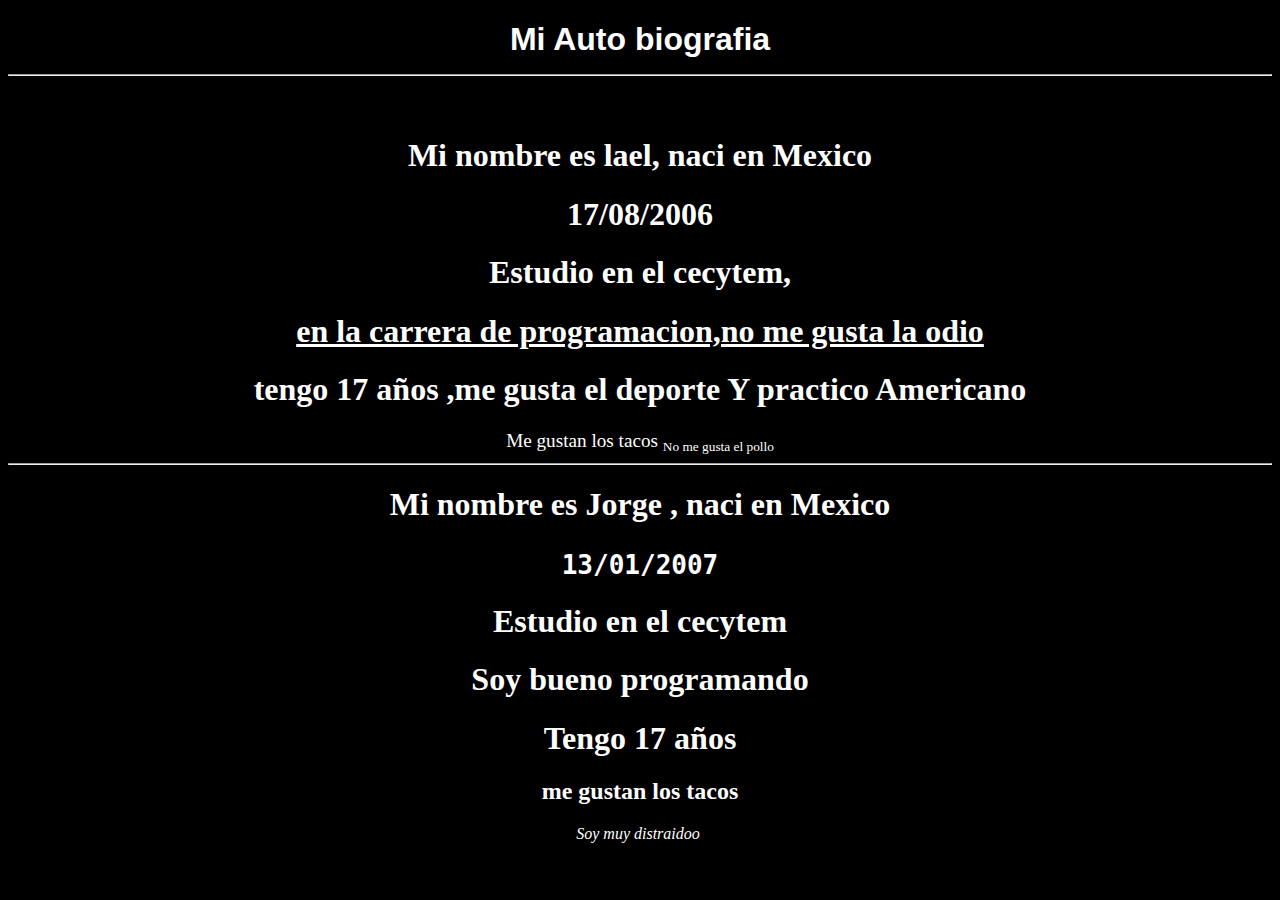
==== Hola.html @ d6b1ab6a "agregue archivos" ====
<!DOCTYPE html>
<html lang="en">
<head>
    <meta charset="UTF-8">
    <meta name="viewport" content="width=device-width, initial-scale=1.0">
    <link rel="icon" type="Image/jpg" href="/pri.png">
    <title>Auto</title>
</head color="Black">

<body bgcolor="Black" text="White" >
    <center>
    <h1><Font aria-setsize="10" face="Arial"> Mi Auto biografia </Font><hr></h1><br>

    <h1>Mi nombre es lael, naci en Mexico</h1><h1><b>17/08/2006</b></h1>
    <h1>Estudio en el cecytem,</h1> <h1><u>en la carrera de programacion,no me gusta la odio  </u></h1>
    <h1>tengo 17 años ,me gusta el deporte Y practico Americano</h1><big>Me gustan los tacos </big><sub>No me gusta el pollo</sub><hr>
    

    <h1>Mi nombre es Jorge , naci en Mexico </h1><h1><tt>13/01/2007</tt></h1>
    <h1>Estudio en el cecytem </h1><h1>Soy bueno programando </h1>
    <h1>Tengo 17 años </h1><h2 align ="center"> me gustan los tacos</h2><i>Soy muy distraidoo</i>
    
<img src="https://hips.hearstapps.com/hmg-prod/images/descarga-5-1576775899.jpg?crop=1.00xw:0.753xh;0,0.164xh&resize=2048:*" alt=""width="260"heigt="200">
</center>

</body>

</html>
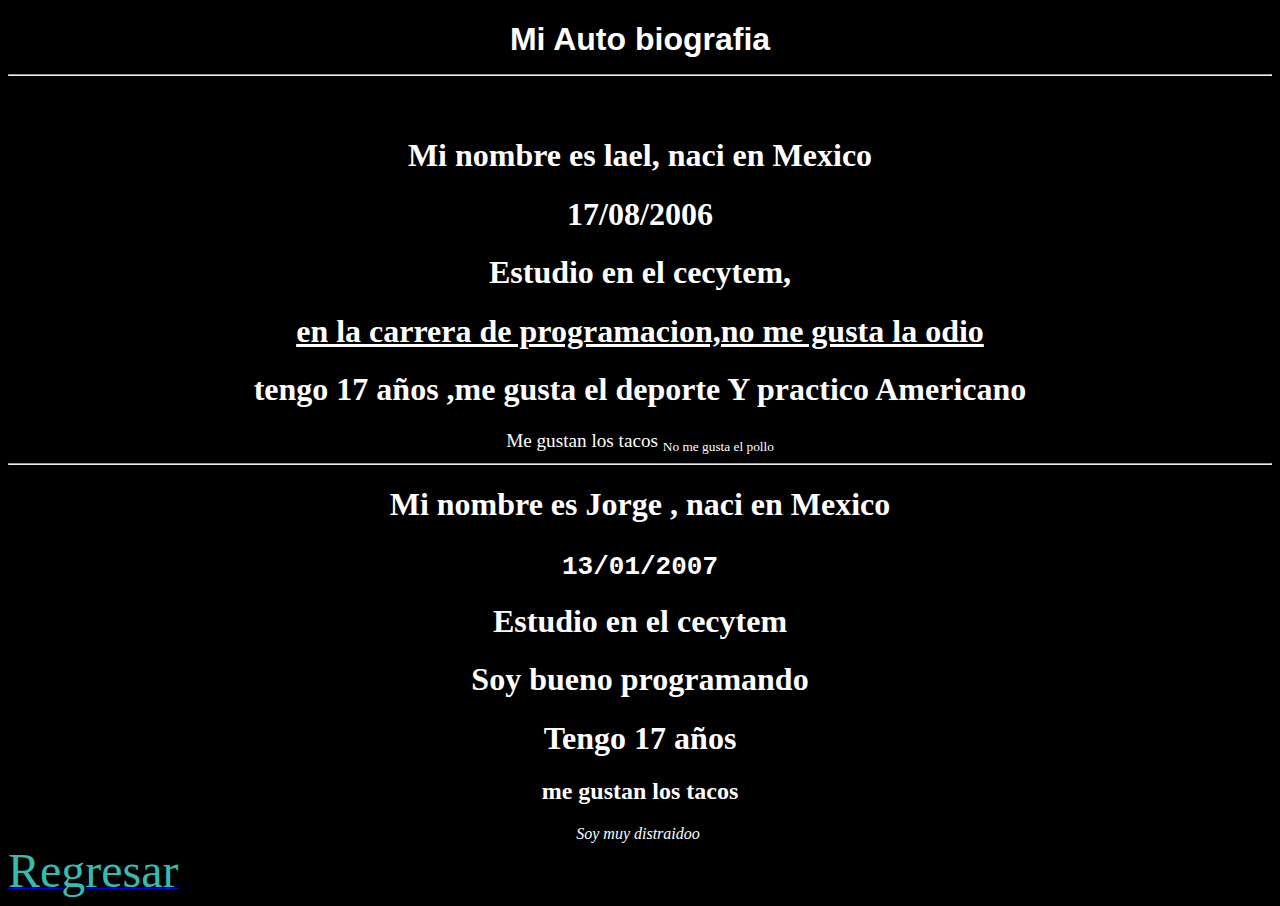
==== commit b30ef037: "Agregue" ====
--- a/Hola.html
+++ b/Hola.html
@@ -22,7 +22,7 @@
     
 <img src="https://hips.hearstapps.com/hmg-prod/images/descarga-5-1576775899.jpg?crop=1.00xw:0.753xh;0,0.164xh&resize=2048:*" alt=""width="260"heigt="200">
 </center>
-
+<li><a href="index.html" target="_blank"><font size="10" color="#35BBAF ">Regresar</font></a></li>
 </body>
 
 </html>